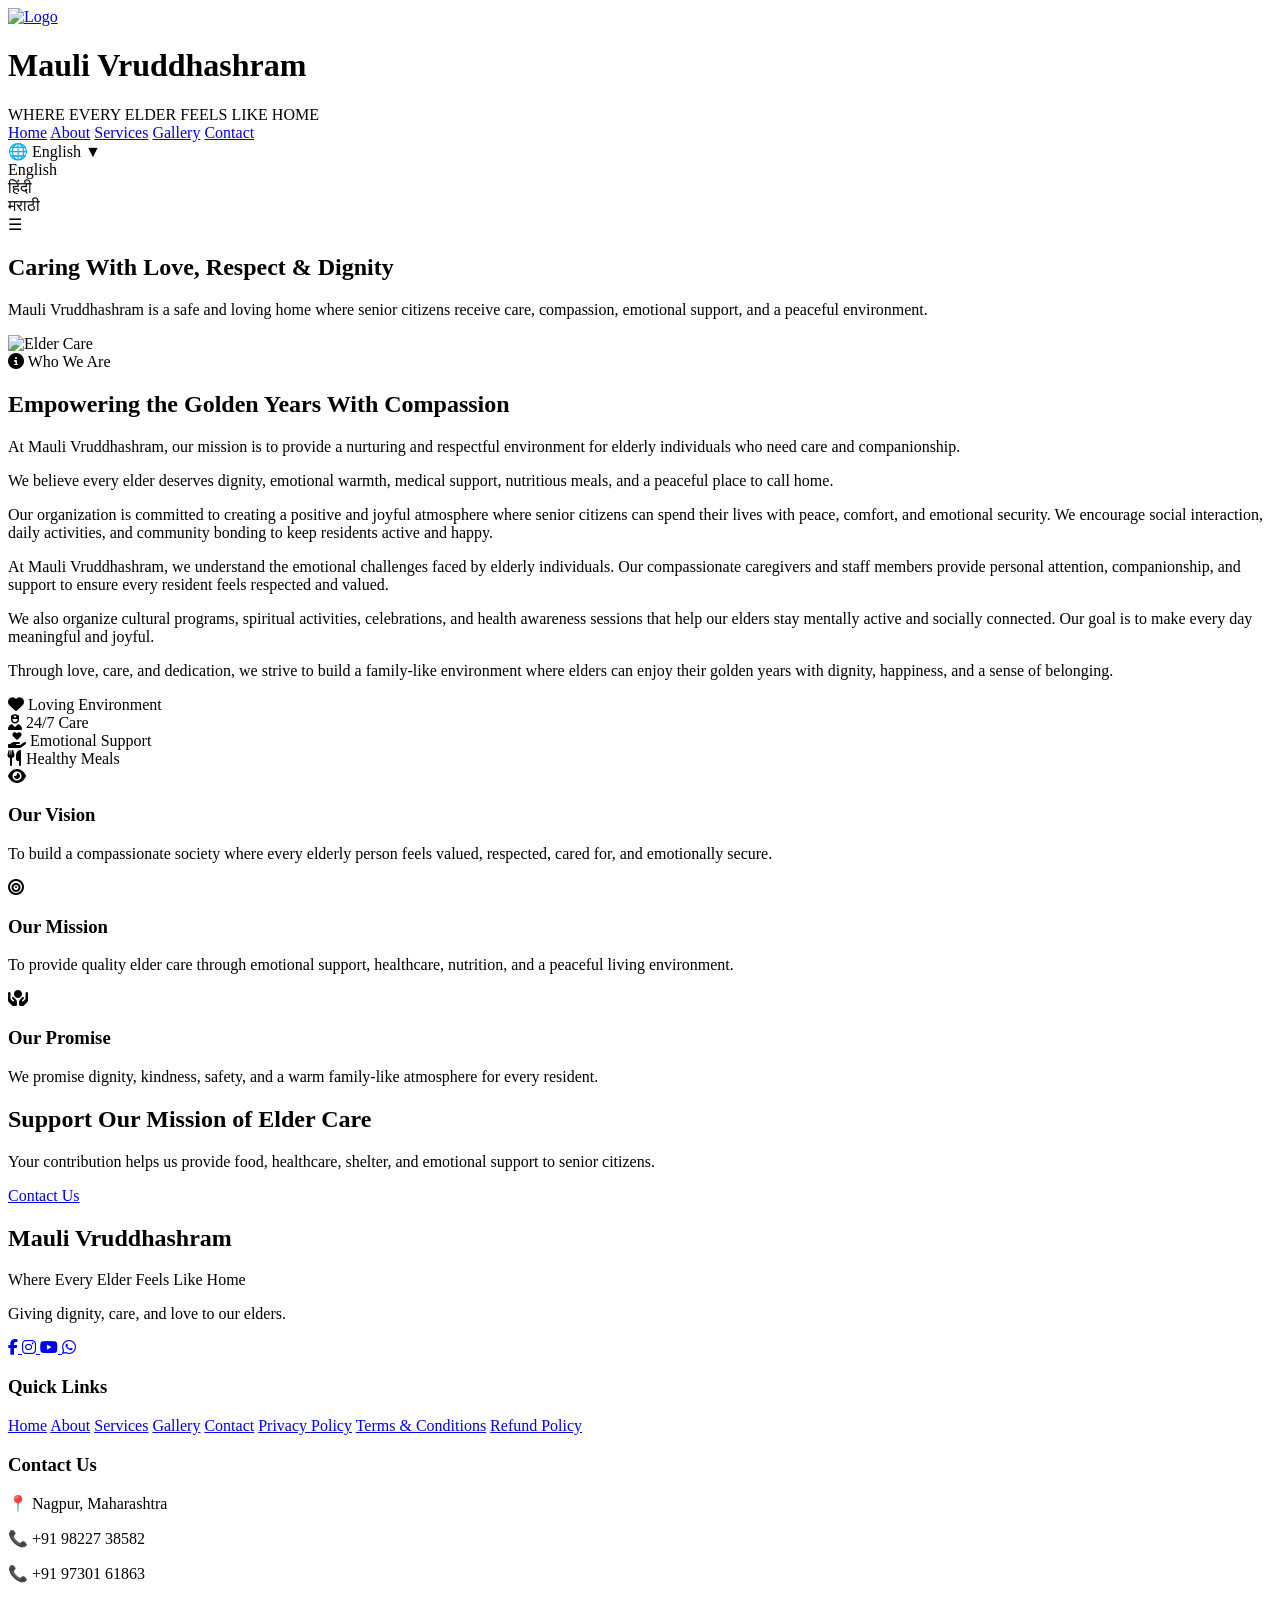
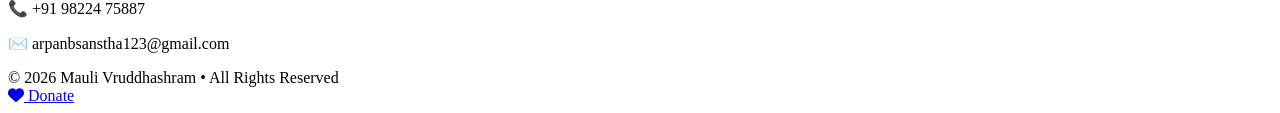
==== src/main/resources/templates/about.html @ 86e496b4 ""Added fevvcon icon for google" ====
<!DOCTYPE html>
<html lang="en">
<head>
    <meta charset="UTF-8">
    <meta name="viewport" content="width=device-width, initial-scale=1.0">

    <title>About Us | Mauli Vruddhashram</title>

    <link rel="icon" href="/images/favicon.ico" sizes="any">
    <link rel="icon" type="image/png" sizes="32x32" href="/images/favicon-32x32.png">
    <link rel="icon" type="image/png" sizes="48x48" href="/images/favicon-48x48.png">
    <link rel="apple-touch-icon" sizes="180x180" href="/images/apple-touch-icon.png">

    <meta name="description"
          content="Learn about Mauli Vruddhashram's mission, vision, and commitment to providing a safe and loving environment for senior citizens.">

    <!-- GOOGLE FONT -->
    <link href="https://fonts.googleapis.com/css2?family=Poppins:wght@300;400;500;600;700&display=swap" rel="stylesheet">

    <!-- FONT AWESOME -->
    <link rel="stylesheet"
          href="https://cdnjs.cloudflare.com/ajax/libs/font-awesome/6.5.1/css/all.min.css">

    <!-- CSS -->
    <link rel="stylesheet" href="/css/homepage.css">
    <link rel="stylesheet" href="/css/style.css">
    <link rel="stylesheet" href="/css/about.css">

    <link rel="stylesheet" href="/css/language.css">

    <meta name="google-site-verification" content="FM9oCc42uwP0-nw83WgJ9YkMolPDg6oiJeiBc39OS7I" />

</head>
<body>

<!-- ===== NAVBAR ===== -->
<header class="navbar">

    <div class="nav-left">
        <a href="/">
            <img src="/images/logo.png" class="logo" alt="Logo">
        </a>

        <div class="brand">
            <h1>Mauli Vruddhashram</h1>
            <span>WHERE EVERY ELDER FEELS LIKE HOME</span>
        </div>
    </div>

    <nav id="navMenu">
        <a href="/">Home</a>
        <a href="/about">About</a>
        <a href="/service">Services</a>
        <a href="/gallery">Gallery</a>
        <a href="/contact">Contact</a>

        <!-- ===== LANGUAGE SELECTOR ===== -->
        <div class="language-selector notranslate">

            <div class="selected-language notranslate">
                🌐 English ▼
            </div>

            <div class="language-dropdown notranslate">

                <div class="notranslate"
                     onclick="changeLanguage('en')">
                    English
                </div>

                <div class="notranslate"
                     onclick="changeLanguage('hi')">
                    हिंदी
                </div>

                <div class="notranslate"
                     onclick="changeLanguage('mr')">
                    मराठी
                </div>

            </div>

        </div>

    </nav>

    <div class="nav-right">
        <div class="menu-toggle" onclick="toggleMenu()">☰</div>
    </div>

</header>


<!-- ===== HERO ===== -->
<section class="about-hero">

    <div class="about-overlay"></div>

    <div class="about-content">

<!--        <span class="hero-badge">-->
<!--            <i class="fa-solid fa-heart"></i>-->
<!--            About Us-->
<!--        </span>-->

        <h1>
            Caring With <span>Love, Respect</span>
            & Dignity
        </h1>

        <p>
            Mauli Vruddhashram is a safe and loving home where senior citizens receive care,
            compassion, emotional support, and a peaceful environment.
        </p>

    </div>

</section>


<!-- ===== ABOUT INTRO ===== -->
<section class="about-section container">

    <div class="about-image reveal from-left">
        <img src="/images/elder_lady.png" alt="Elder Care">
    </div>

    <div class="about-text reveal from-right">

        <div class="section-label">
            <i class="fa-solid fa-circle-info"></i>
            Who We Are
        </div>

        <h2>
            Empowering the Golden Years
            <span>With Compassion</span>
        </h2>

        <p>
            At Mauli Vruddhashram, our mission is to provide a nurturing and respectful
            environment for elderly individuals who need care and companionship.
        </p>

        <p>
            We believe every elder deserves dignity, emotional warmth, medical support,
            nutritious meals, and a peaceful place to call home.
        </p>

        <p>
            Our organization is committed to creating a positive and joyful
            atmosphere where senior citizens can spend their lives with peace,
            comfort, and emotional security. We encourage social interaction,
            daily activities, and community bonding to keep residents active
            and happy.
        </p>

        <p>
            At Mauli Vruddhashram, we understand the emotional challenges faced
            by elderly individuals. Our compassionate caregivers and staff members
            provide personal attention, companionship, and support to ensure every
            resident feels respected and valued.
        </p>

        <p>
            We also organize cultural programs, spiritual activities, celebrations,
            and health awareness sessions that help our elders stay mentally active
            and socially connected. Our goal is to make every day meaningful and joyful.
        </p>

        <p>
            Through love, care, and dedication, we strive to build a family-like
            environment where elders can enjoy their golden years with dignity,
            happiness, and a sense of belonging.
        </p>

        <div class="about-features">

            <div class="feature-card">
                <i class="fa-solid fa-heart"></i>
                <span>Loving Environment</span>
            </div>

            <div class="feature-card">
                <i class="fa-solid fa-user-nurse"></i>
                <span>24/7 Care</span>
            </div>

            <div class="feature-card">
                <i class="fa-solid fa-hand-holding-heart"></i>
                <span>Emotional Support</span>
            </div>

            <div class="feature-card">
                <i class="fa-solid fa-utensils"></i>
                <span>Healthy Meals</span>
            </div>

        </div>

    </div>

</section>


<!-- ===== VISION & MISSION ===== -->
<section class="mission-section">

    <div class="container mission-grid">

        <div class="mission-card reveal from-bottom delay-1">
            <div class="mission-icon">
                <i class="fa-solid fa-eye"></i>
            </div>

            <h3>Our Vision</h3>

            <p>
                To build a compassionate society where every elderly person feels valued,
                respected, cared for, and emotionally secure.
            </p>
        </div>


        <div class="mission-card reveal from-bottom delay-2">
            <div class="mission-icon">
                <i class="fa-solid fa-bullseye"></i>
            </div>

            <h3>Our Mission</h3>

            <p>
                To provide quality elder care through emotional support, healthcare,
                nutrition, and a peaceful living environment.
            </p>
        </div>


        <div class="mission-card reveal from-bottom delay-3">
            <div class="mission-icon">
                <i class="fa-solid fa-hands-holding-circle"></i>
            </div>

            <h3>Our Promise</h3>

            <p>
                We promise dignity, kindness, safety, and a warm family-like atmosphere
                for every resident.
            </p>
        </div>

    </div>

</section>


<!-- ===== CTA ===== -->
<section class="about-cta">

    <div class="cta-content reveal from-bottom">

        <h2>Support Our Mission of Elder Care</h2>

        <p>
            Your contribution helps us provide food, healthcare, shelter,
            and emotional support to senior citizens.
        </p>

        <div class="cta-buttons">
<!--            <a href="#" class="btn">Donate Now</a>-->
            <a href="#" class="btn-glass">Contact Us</a>
        </div>

    </div>

</section>


<!-- ===== FOOTER ===== -->
<footer class="footer">

    <div class="footer-container">

        <div class="footer-text">

            <div class="footer-brand-content">
                <h2>Mauli Vruddhashram</h2>

                <p class="footer-tagline">
                    Where Every Elder Feels Like Home
                </p>
            </div>

            <p class="subtitle">
                Giving dignity, care, and love to our elders.
            </p>

            <div class="socials">

                <a href="#" class="social-icon">
                    <i class="fab fa-facebook-f"></i>
                </a>

                <a href="#" class="social-icon">
                    <i class="fab fa-instagram"></i>
                </a>

                <a href="#" class="social-icon">
                    <i class="fab fa-youtube"></i>
                </a>

                <a href="#" class="social-icon">
                    <i class="fab fa-whatsapp"></i>
                </a>

            </div>

        </div>


        <div class="footer-links">
            <h3>Quick Links</h3>
            <a href="/">Home</a>
            <a href="/about">About</a>
            <a href="/service">Services</a>
            <a href="/gallery">Gallery</a>
            <a href="/contact">Contact</a>
            <a href="/privacy-policy">Privacy Policy</a>
            <a href="/terms-and-conditions">Terms & Conditions</a>
            <a href="/refund-policy">Refund Policy</a>
        </div>


        <div class="footer-contact">
            <h3>Contact Us</h3>

            <p>📍 Nagpur, Maharashtra</p>
            <p>📞 <a href="tel:+919822738582" style="color:inherit;text-decoration:none;">+91 98227 38582</a></p>

            <p>📞 <a href="tel:+919730161863" style="color:inherit;text-decoration:none;">+91 97301 61863</a></p>

            <p>📞 <a href="tel:+919822475887" style="color:inherit;text-decoration:none;">+91 98224 75887</a></p>

            <p>✉️ arpanbsanstha123@gmail.com</p>

<!--            <a href="#" class="btn footer-btn">Donate Now</a>-->
        </div>

    </div>


    <div class="footer-bottom">
        © 2026 Mauli Vruddhashram • All Rights Reserved
    </div>

</footer>
<!--fix donate-->
<a href="/donate" class="floating-donate">
    <i class="fas fa-heart"></i> Donate
</a>

<script src="/script.js"></script>
    <script src="/language.js"></script>


<!-- HIDDEN GOOGLE TRANSLATE -->
<div id="google_translate_element"
     style="display:none;">
</div>

<script src="//translate.google.com/translate_a/element.js?cb=googleTranslateElementInit"></script>

</body>
</html>
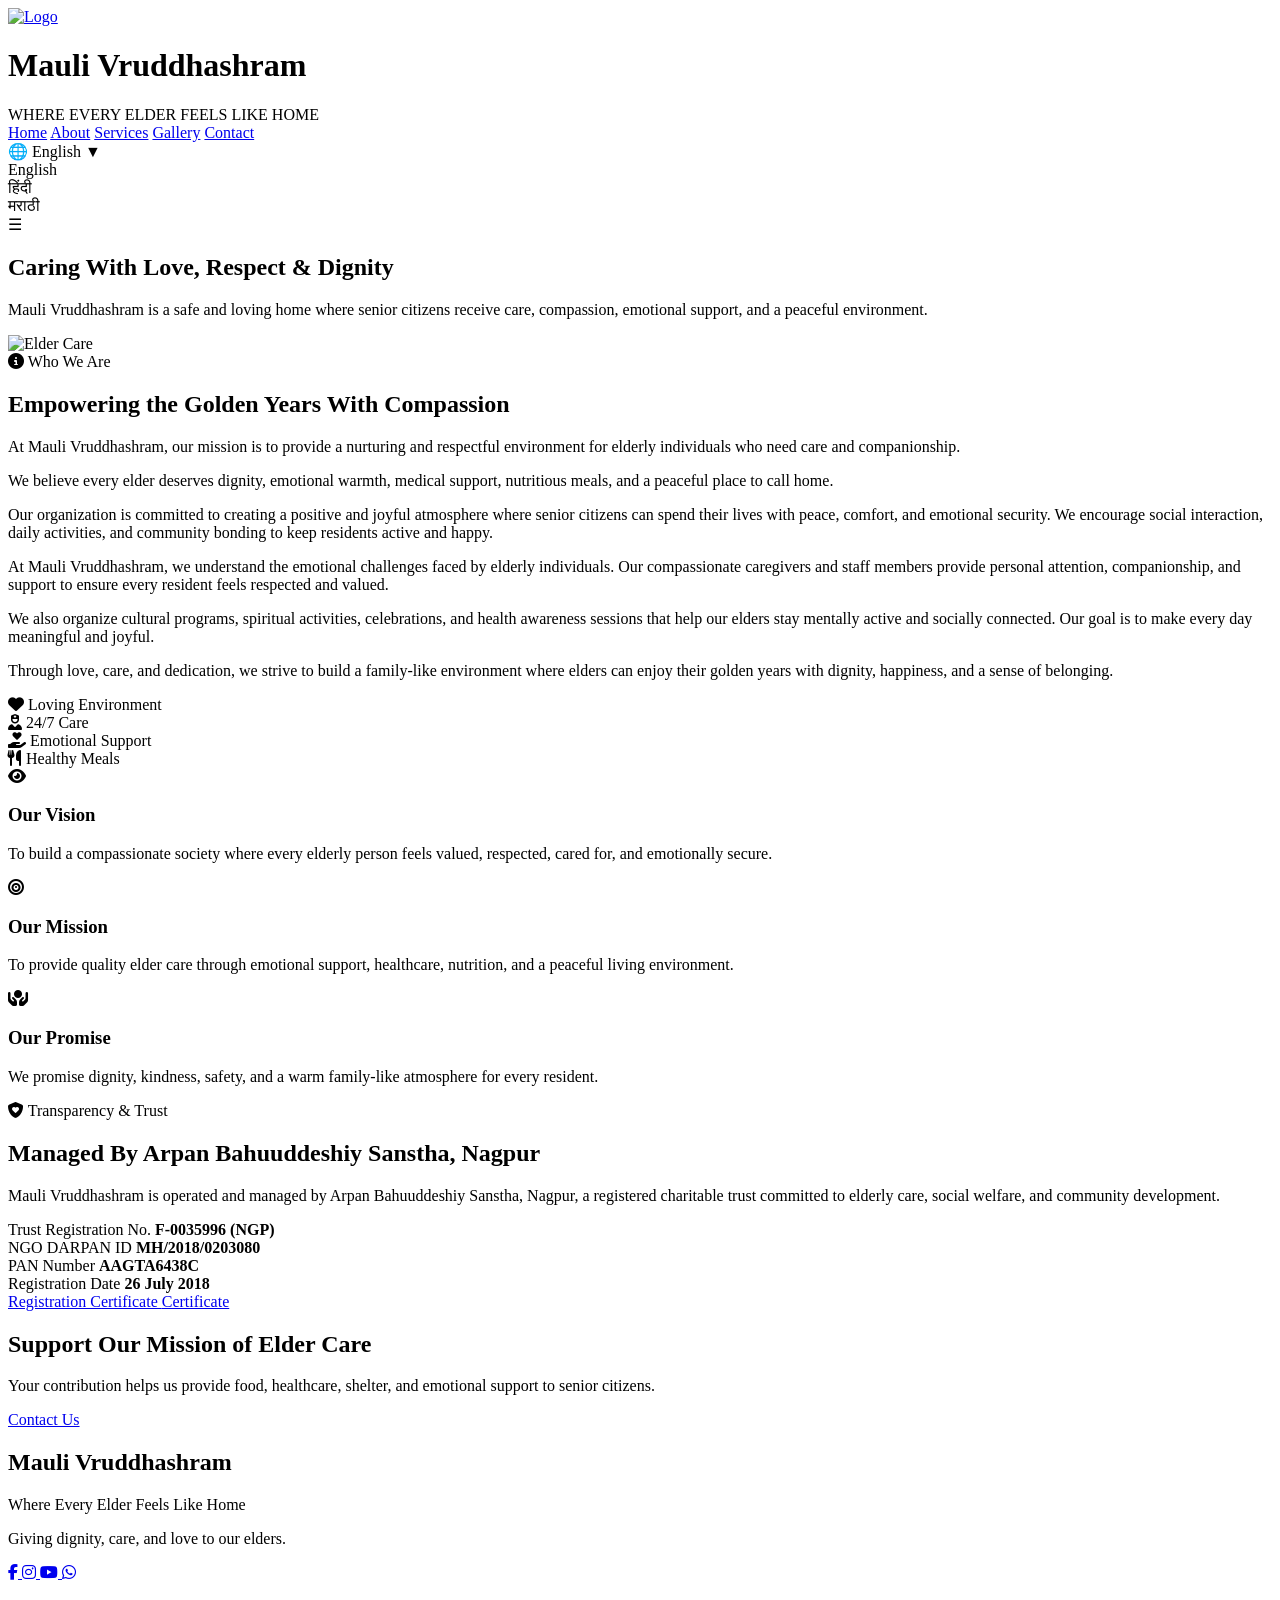
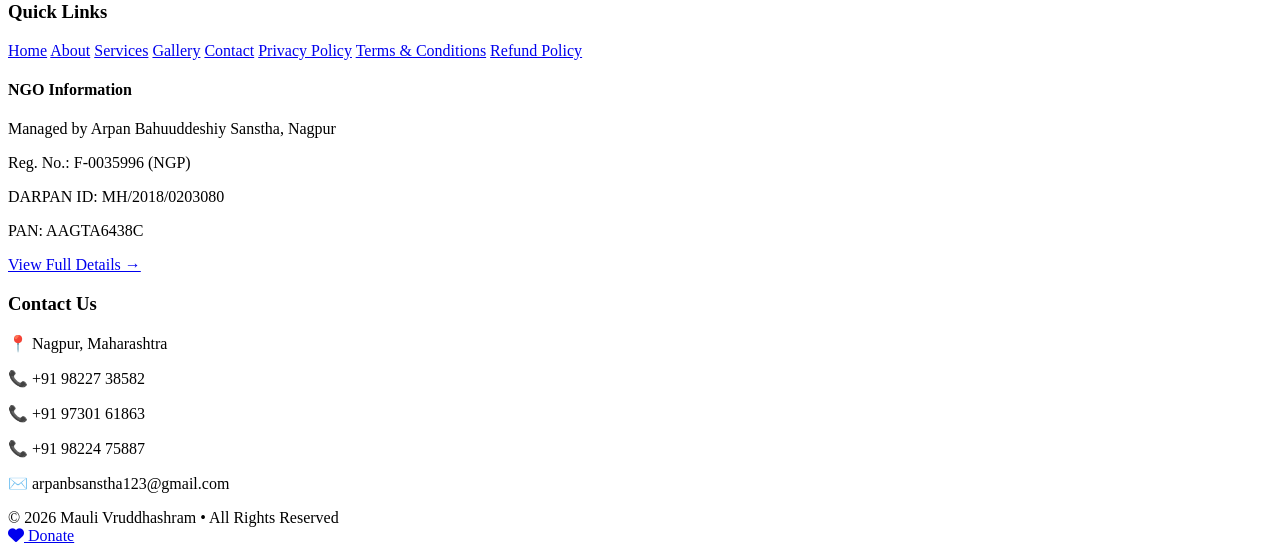
==== commit 1167a764: "add organization section , changes in fevicon icon, Add organization info in footer, Add images" ====
--- a/src/main/resources/templates/about.html
+++ b/src/main/resources/templates/about.html
@@ -6,7 +6,8 @@
 
     <title>About Us | Mauli Vruddhashram</title>
 
-    <link rel="icon" href="/images/favicon.ico" sizes="any">
+    <link rel="icon" href="/favicon.ico">
+    <!--    <link rel="icon" href="/images/favicon.ico" sizes="any">-->
     <link rel="icon" type="image/png" sizes="32x32" href="/images/favicon-32x32.png">
     <link rel="icon" type="image/png" sizes="48x48" href="/images/favicon-48x48.png">
     <link rel="apple-touch-icon" sizes="180x180" href="/images/apple-touch-icon.png">
@@ -37,7 +38,7 @@
 <header class="navbar">
 
     <div class="nav-left">
-        <a href="/">
+        <a href="/home">
             <img src="/images/logo.png" class="logo" alt="Logo">
         </a>
 
@@ -48,7 +49,7 @@
     </div>
 
     <nav id="navMenu">
-        <a href="/">Home</a>
+        <a href="/home">Home</a>
         <a href="/about">About</a>
         <a href="/service">Services</a>
         <a href="/gallery">Gallery</a>
@@ -122,7 +123,7 @@
 <section class="about-section container">
 
     <div class="about-image reveal from-left">
-        <img src="/images/elder_lady.png" alt="Elder Care">
+        <img src="/images/image10.jpeg" alt="Elder Care">
     </div>
 
     <div class="about-text reveal from-right">
@@ -250,8 +251,73 @@
         </div>
 
     </div>
-
+    <section class="legal-info-section" id="legal-info">
+
+        <div class="container">
+
+            <div class="section-label trust-badge">
+                <i class="fa-solid fa-shield-heart"></i>
+                Transparency & Trust
+            </div>
+
+            <h2 class="legal-title">
+                Managed By Arpan Bahuuddeshiy Sanstha, Nagpur
+            </h2>
+
+            <p class="legal-description">
+                Mauli Vruddhashram is operated and managed by
+                Arpan Bahuuddeshiy Sanstha, Nagpur, a registered
+                charitable trust committed to elderly care,
+                social welfare, and community development.
+            </p>
+
+            <div class="legal-grid">
+
+                <div class="legal-box reveal from-bottom delay-1">
+                    <span>Trust Registration No.</span>
+                    <strong>F-0035996 (NGP)</strong>
+                </div>
+
+                <div class="legal-box reveal from-bottom delay-2">
+                    <span>NGO DARPAN ID</span>
+                    <strong>MH/2018/0203080</strong>
+                </div>
+
+                <div class="legal-box reveal from-bottom delay-3">
+                    <span>PAN Number</span>
+                    <strong>AAGTA6438C</strong>
+                </div>
+
+                <div class="legal-box reveal from-bottom delay-4">
+                    <span>Registration Date</span>
+                    <strong>26 July 2018</strong>
+                </div>
+
+            </div>
+
+            <div class="document-buttons">
+
+                <a href="/documents/registraction_certificate.pdf"
+                   target="_blank"
+                   class="btn">
+                    Registration Certificate
+                </a>
+
+                <a href="/documents/certificate.pdf"
+                   target="_blank"
+                   class="btn">
+                   Certificate
+                </a>
+
+            </div>
+
+        </div>
+
+    </section>
 </section>
+
+
+
 
 
 <!-- ===== CTA ===== -->
@@ -268,7 +334,7 @@
 
         <div class="cta-buttons">
 <!--            <a href="#" class="btn">Donate Now</a>-->
-            <a href="#" class="btn-glass">Contact Us</a>
+            <a href="/contact" class="btn-glass">Contact Us</a>
         </div>
 
     </div>
@@ -309,7 +375,7 @@
                     <i class="fab fa-youtube"></i>
                 </a>
 
-                <a href="#" class="social-icon">
+                <a href="https://wa.me/917499031647?text=Hello%20Mauli%20Vruddhashram,%20I%20would%20like%20to%20know%20more." class="social-icon">
                     <i class="fab fa-whatsapp"></i>
                 </a>
 
@@ -320,7 +386,7 @@
 
         <div class="footer-links">
             <h3>Quick Links</h3>
-            <a href="/">Home</a>
+            <a href="/home">Home</a>
             <a href="/about">About</a>
             <a href="/service">Services</a>
             <a href="/gallery">Gallery</a>
@@ -332,6 +398,27 @@
 
 
         <div class="footer-contact">
+
+<!--            <hr class="footer-divider">-->
+
+            <div class="footer-ngo-info">
+
+                <h4>NGO Information</h4>
+
+                <p>Managed by Arpan Bahuuddeshiy Sanstha, Nagpur</p>
+
+                <p>Reg. No.: F-0035996 (NGP)</p>
+
+                <p>DARPAN ID: MH/2018/0203080</p>
+
+                <p>PAN: AAGTA6438C</p>
+
+                <a href="/about#legal-info">
+                    View Full Details →
+                </a>
+
+            </div>
+
             <h3>Contact Us</h3>
 
             <p>📍 Nagpur, Maharashtra</p>
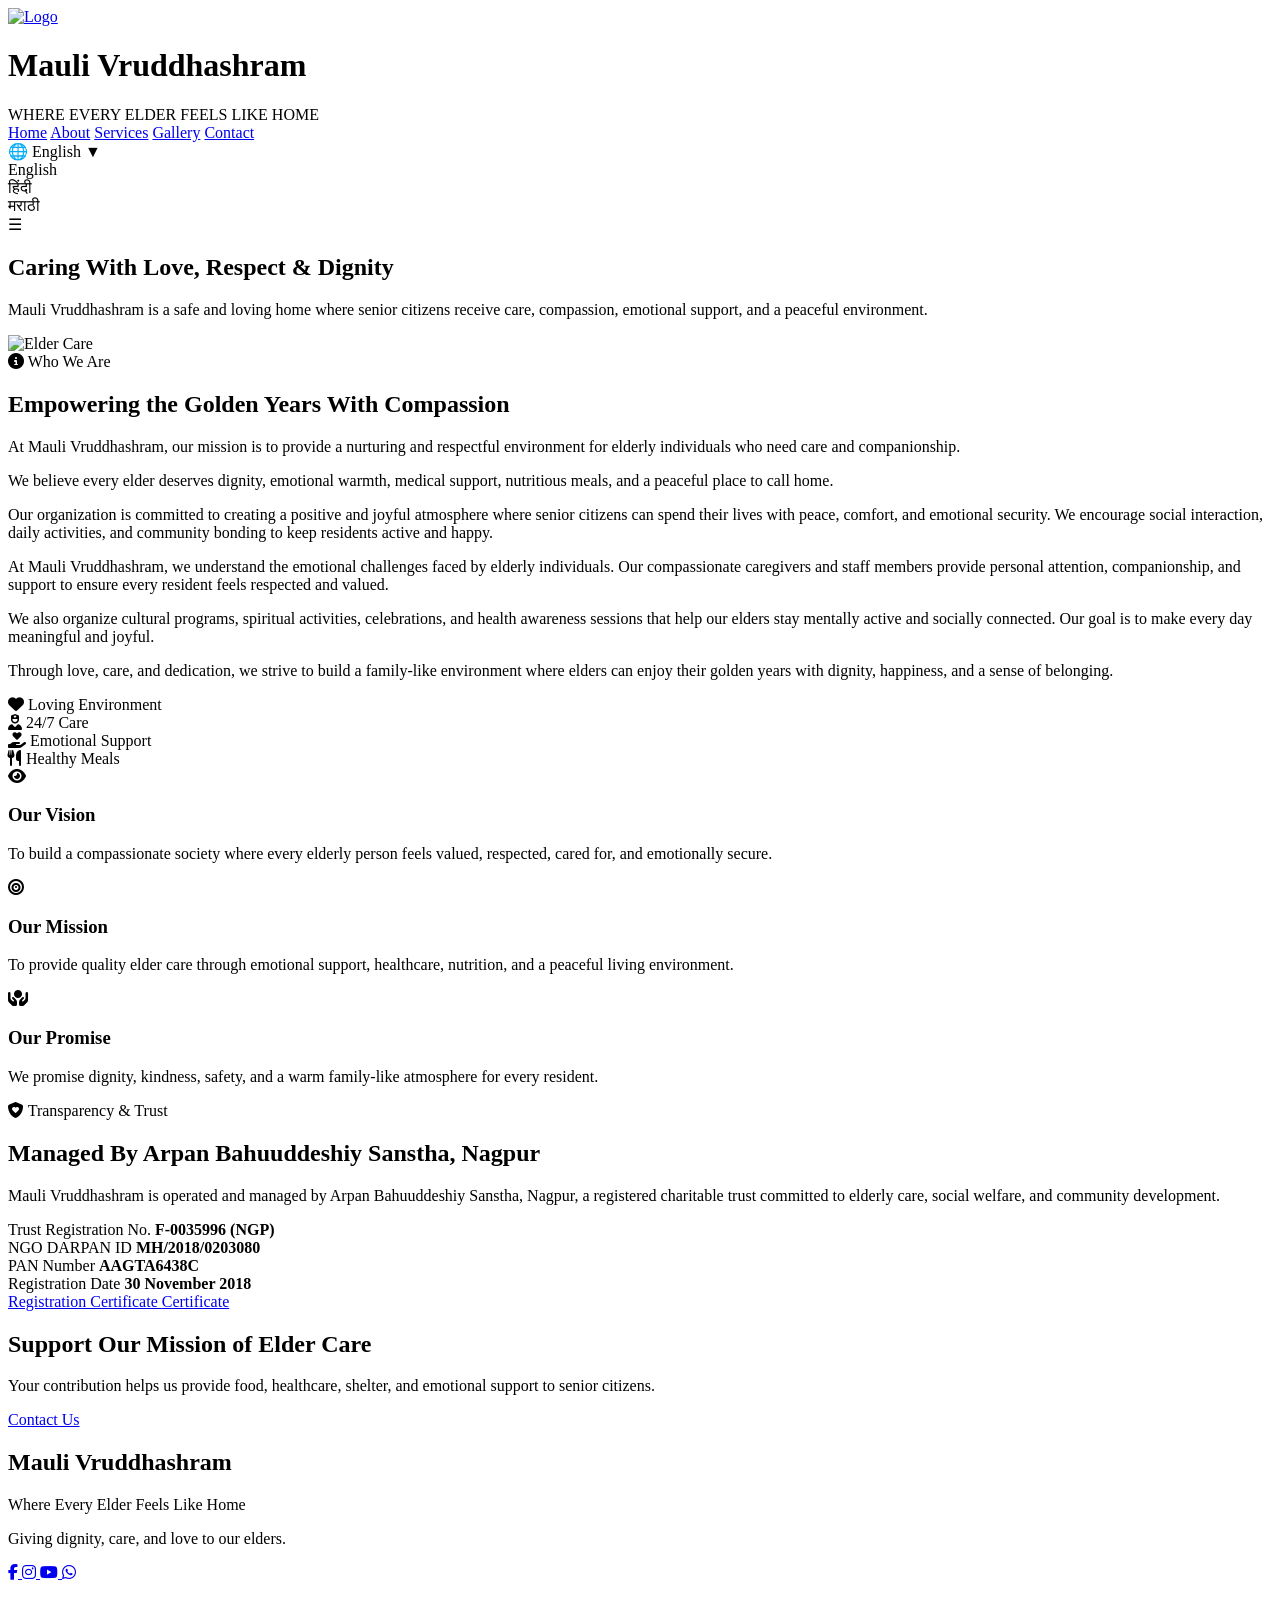
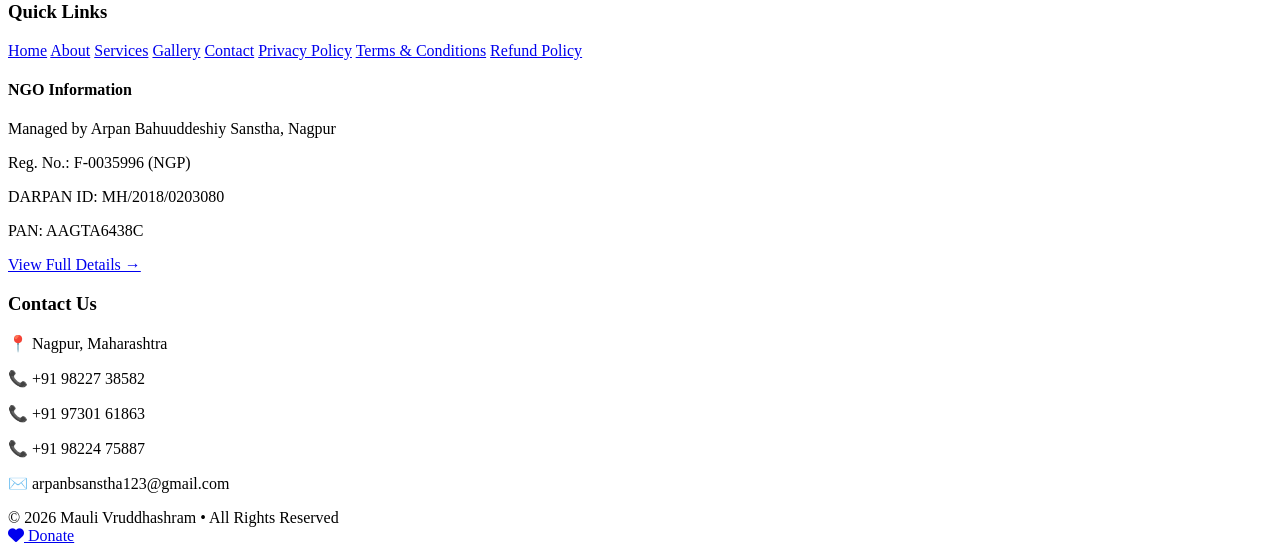
==== commit e3ae55e2: "contact page email change, change address location" ====
--- a/src/main/resources/templates/about.html
+++ b/src/main/resources/templates/about.html
@@ -290,7 +290,7 @@
 
                 <div class="legal-box reveal from-bottom delay-4">
                     <span>Registration Date</span>
-                    <strong>26 July 2018</strong>
+                    <strong>30 November 2018</strong>
                 </div>
 
             </div>
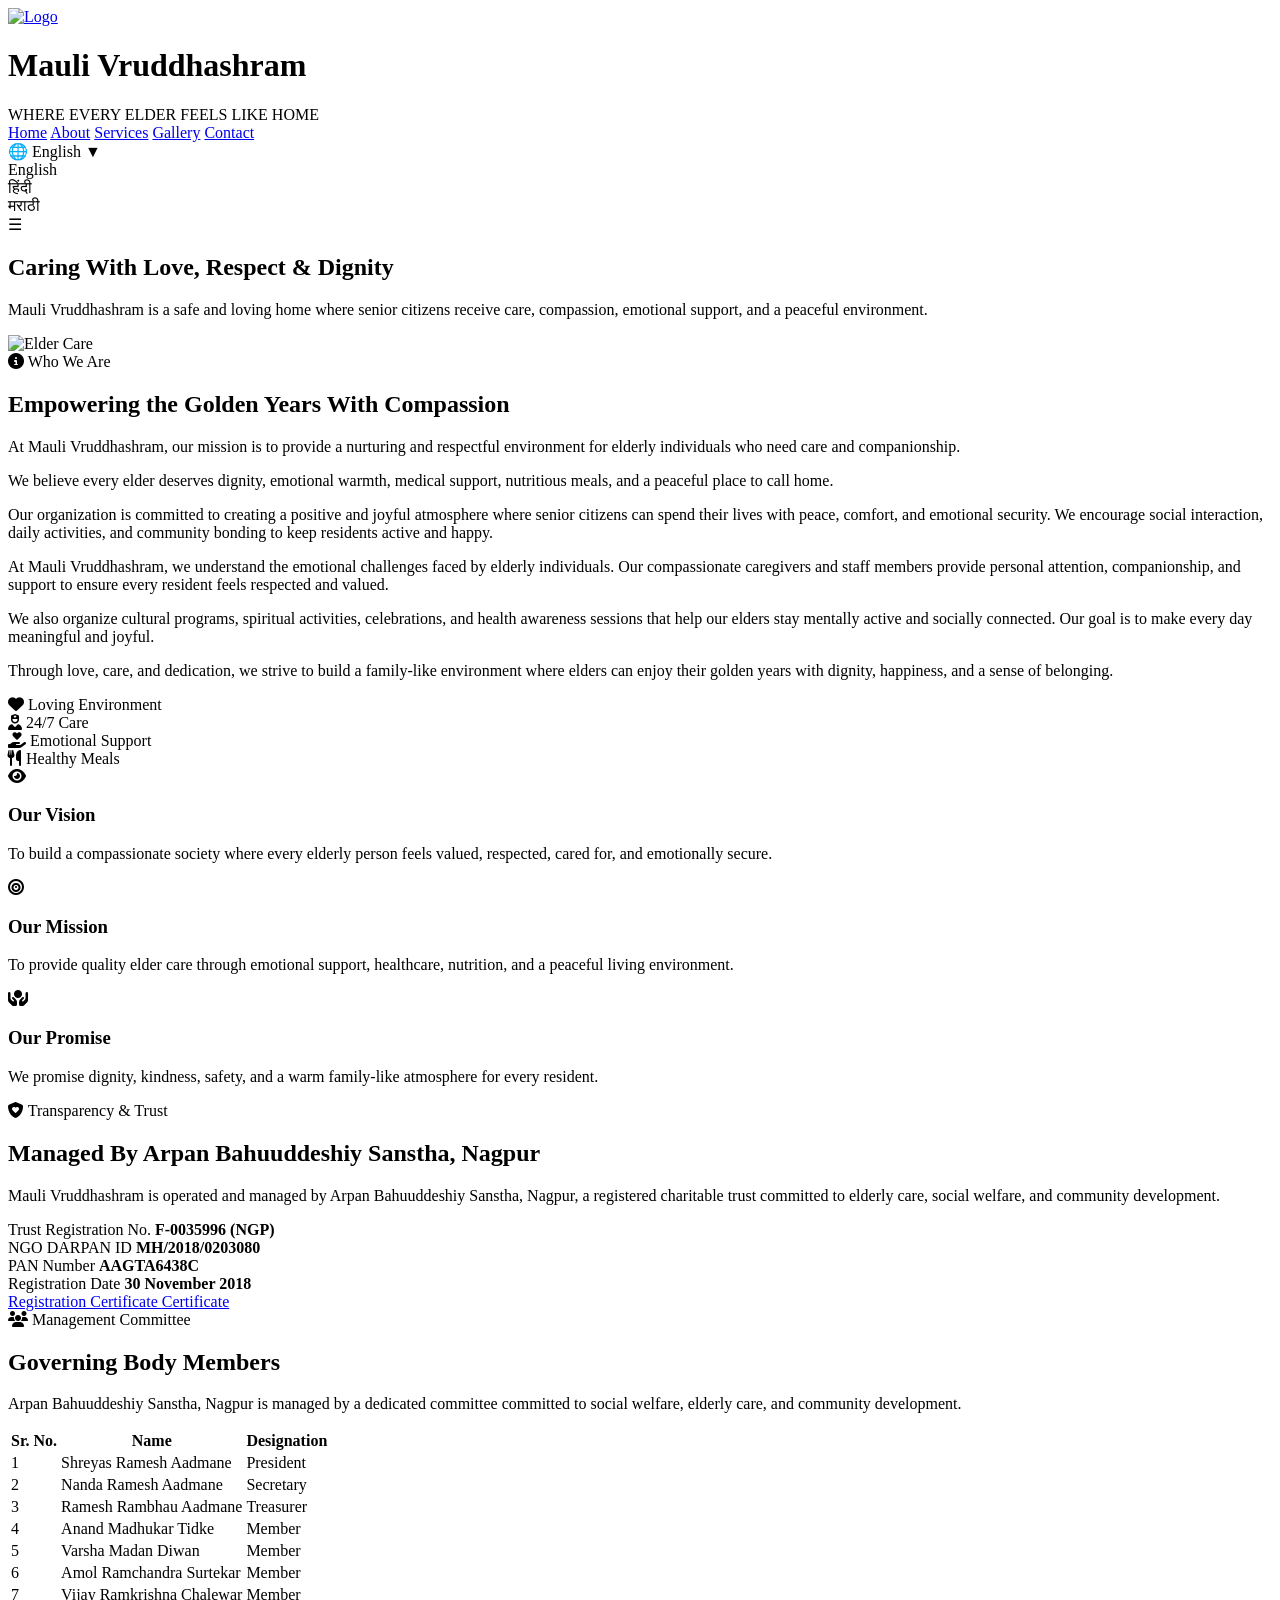
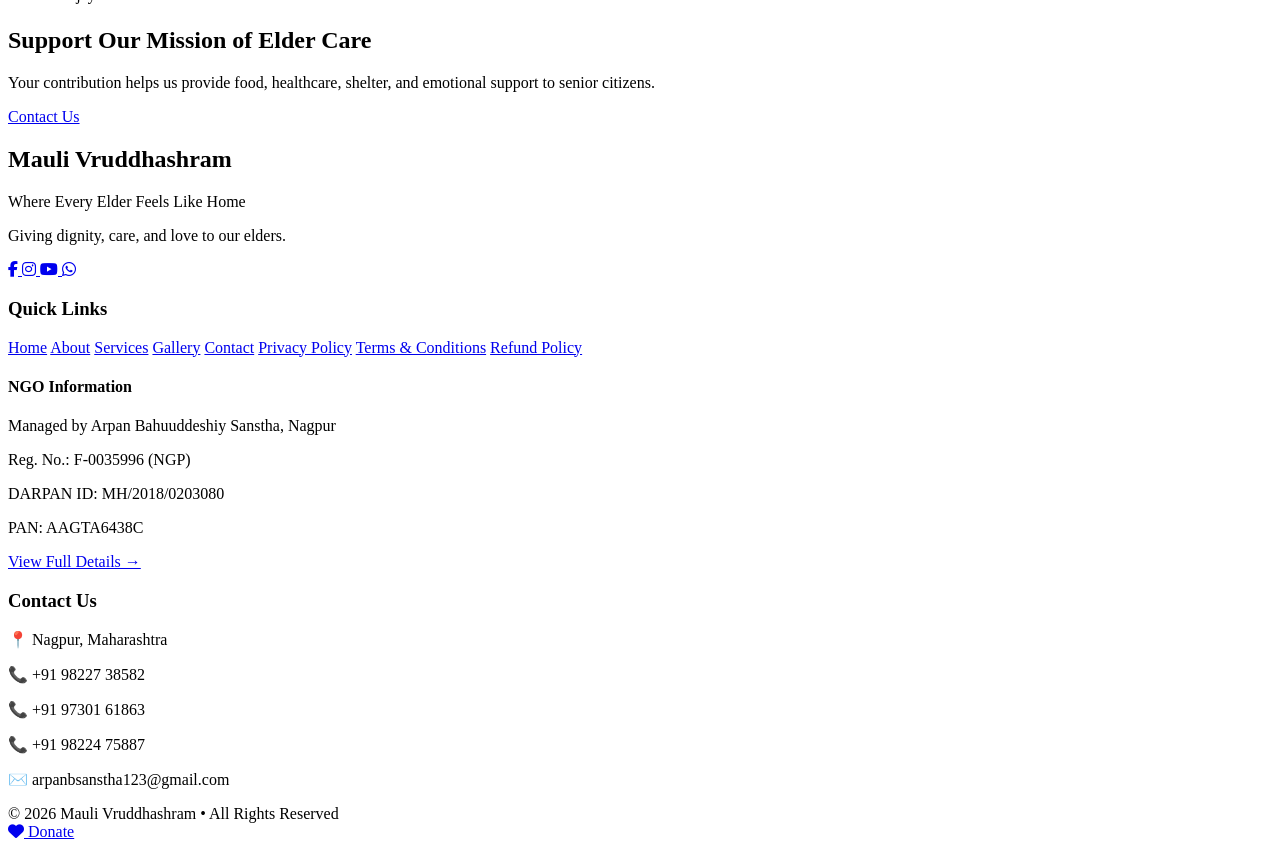
==== commit 4dd3e719: "contact page email change, change address location" ====
--- a/src/main/resources/templates/about.html
+++ b/src/main/resources/templates/about.html
@@ -251,6 +251,8 @@
         </div>
 
     </div>
+</section>
+
     <section class="legal-info-section" id="legal-info">
 
         <div class="container">
@@ -314,10 +316,97 @@
         </div>
 
     </section>
+
+
+
+<section class="committee-section">
+
+    <div class="container">
+
+    <div class="section-label">
+        <i class="fa-solid fa-users"></i>
+        Management Committee
+    </div>
+
+    <h2 class="committee-title">
+        Governing Body Members
+    </h2>
+
+    <p class="committee-description">
+        Arpan Bahuuddeshiy Sanstha, Nagpur is managed by a dedicated committee committed to social welfare, elderly care, and community development.
+    </p>
+
+    <div class="committee-table-wrapper">
+
+        <table class="committee-table">
+
+            <thead>
+            <tr>
+                <th>Sr. No.</th>
+                <th>Name</th>
+                <th>Designation</th>
+            </tr>
+            </thead>
+
+            <tbody>
+
+            <tr>
+                <td>1</td>
+                <td>Shreyas Ramesh Aadmane</td>
+                <td>President</td>
+            </tr>
+
+            <tr>
+                <td>2</td>
+                <td>Nanda Ramesh Aadmane</td>
+                <td>Secretary</td>
+            </tr>
+
+            <tr>
+                <td>3</td>
+                <td>Ramesh Rambhau Aadmane</td>
+                <td>Treasurer</td>
+            </tr>
+
+            <tr>
+                <td>4</td>
+                <td>Anand Madhukar Tidke</td>
+                <td>Member</td>
+            </tr>
+
+            <tr>
+                <td>5</td>
+                <td>Varsha Madan Diwan</td>
+                <td>Member</td>
+            </tr>
+
+            <tr>
+                <td>6</td>
+                <td>Amol Ramchandra Surtekar</td>
+                <td>Member</td>
+            </tr>
+
+            <tr>
+                <td>7</td>
+                <td>Vijay Ramkrishna Chalewar</td>
+                <td>Member</td>
+            </tr>
+
+            </tbody>
+
+        </table>
+
+    </div>
+
+<!--    <div class="committee-proof">-->
+<!--        <a href="/images/committee-board.jpg"-->
+<!--           target="_blank"-->
+<!--           class="btn-glass">-->
+<!--            View Official Committee Board-->
+<!--        </a>-->
+<!--    </div>-->
+
 </section>
-
-
-
 
 
 <!-- ===== CTA ===== -->
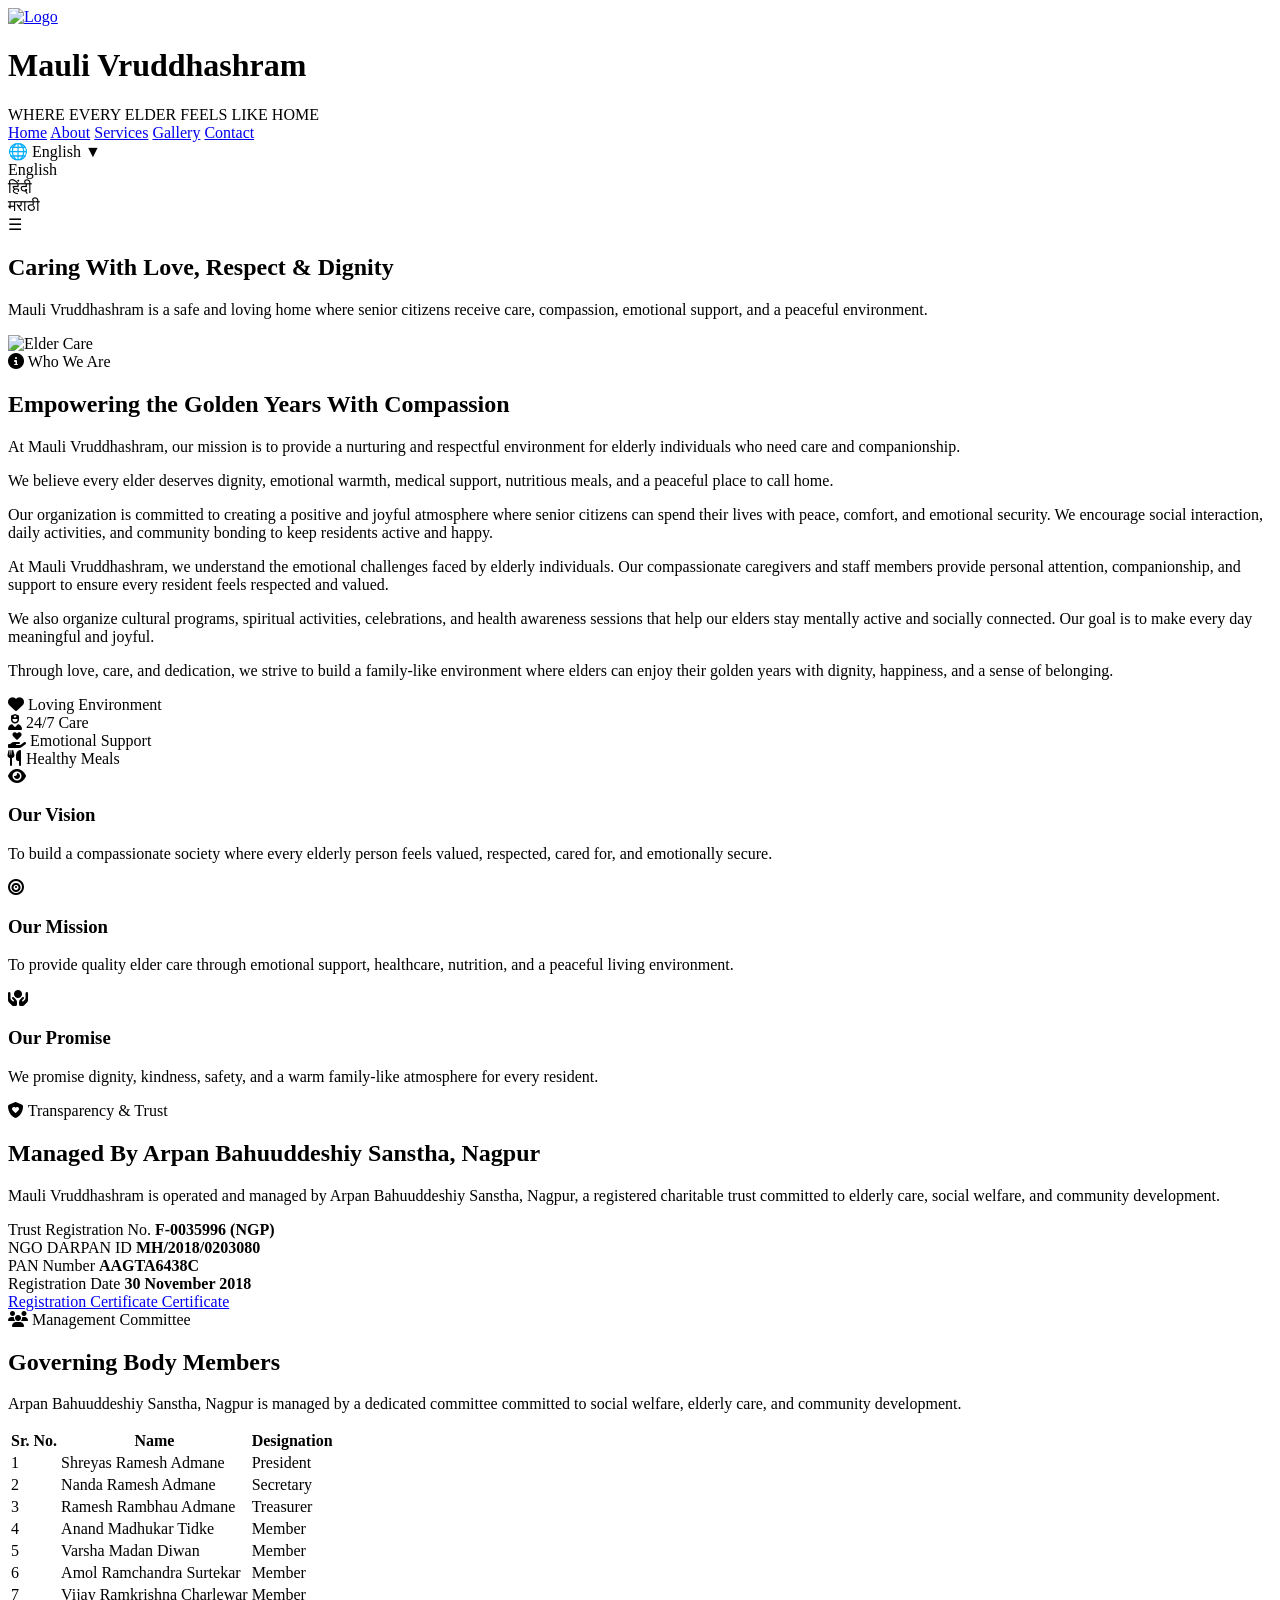
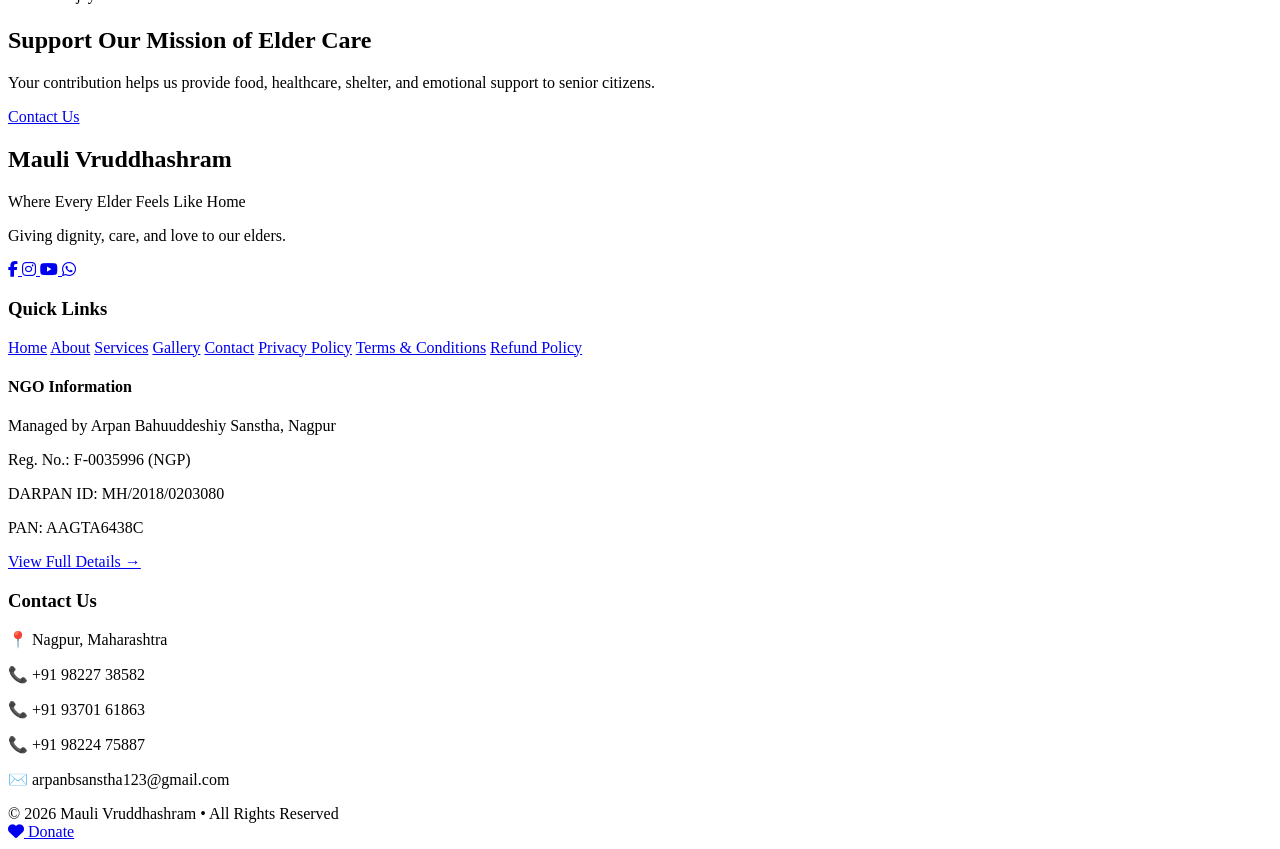
==== commit 330760d4: "contact number change, images add in gallery," ====
--- a/src/main/resources/templates/about.html
+++ b/src/main/resources/templates/about.html
@@ -352,19 +352,19 @@
 
             <tr>
                 <td>1</td>
-                <td>Shreyas Ramesh Aadmane</td>
+                <td>Shreyas Ramesh Admane</td>
                 <td>President</td>
             </tr>
 
             <tr>
                 <td>2</td>
-                <td>Nanda Ramesh Aadmane</td>
+                <td>Nanda Ramesh Admane</td>
                 <td>Secretary</td>
             </tr>
 
             <tr>
                 <td>3</td>
-                <td>Ramesh Rambhau Aadmane</td>
+                <td>Ramesh Rambhau Admane</td>
                 <td>Treasurer</td>
             </tr>
 
@@ -388,7 +388,7 @@
 
             <tr>
                 <td>7</td>
-                <td>Vijay Ramkrishna Chalewar</td>
+                <td>Vijay Ramkrishna Charlewar</td>
                 <td>Member</td>
             </tr>
 
@@ -404,7 +404,7 @@
 <!--           class="btn-glass">-->
 <!--            View Official Committee Board-->
 <!--        </a>-->
-<!--    </div>-->
+    </div>
 
 </section>
 
@@ -513,7 +513,7 @@
             <p>📍 Nagpur, Maharashtra</p>
             <p>📞 <a href="tel:+919822738582" style="color:inherit;text-decoration:none;">+91 98227 38582</a></p>
 
-            <p>📞 <a href="tel:+919730161863" style="color:inherit;text-decoration:none;">+91 97301 61863</a></p>
+            <p>📞 <a href="tel:+919370161863" style="color:inherit;text-decoration:none;">+91 93701 61863</a></p>
 
             <p>📞 <a href="tel:+919822475887" style="color:inherit;text-decoration:none;">+91 98224 75887</a></p>
 
